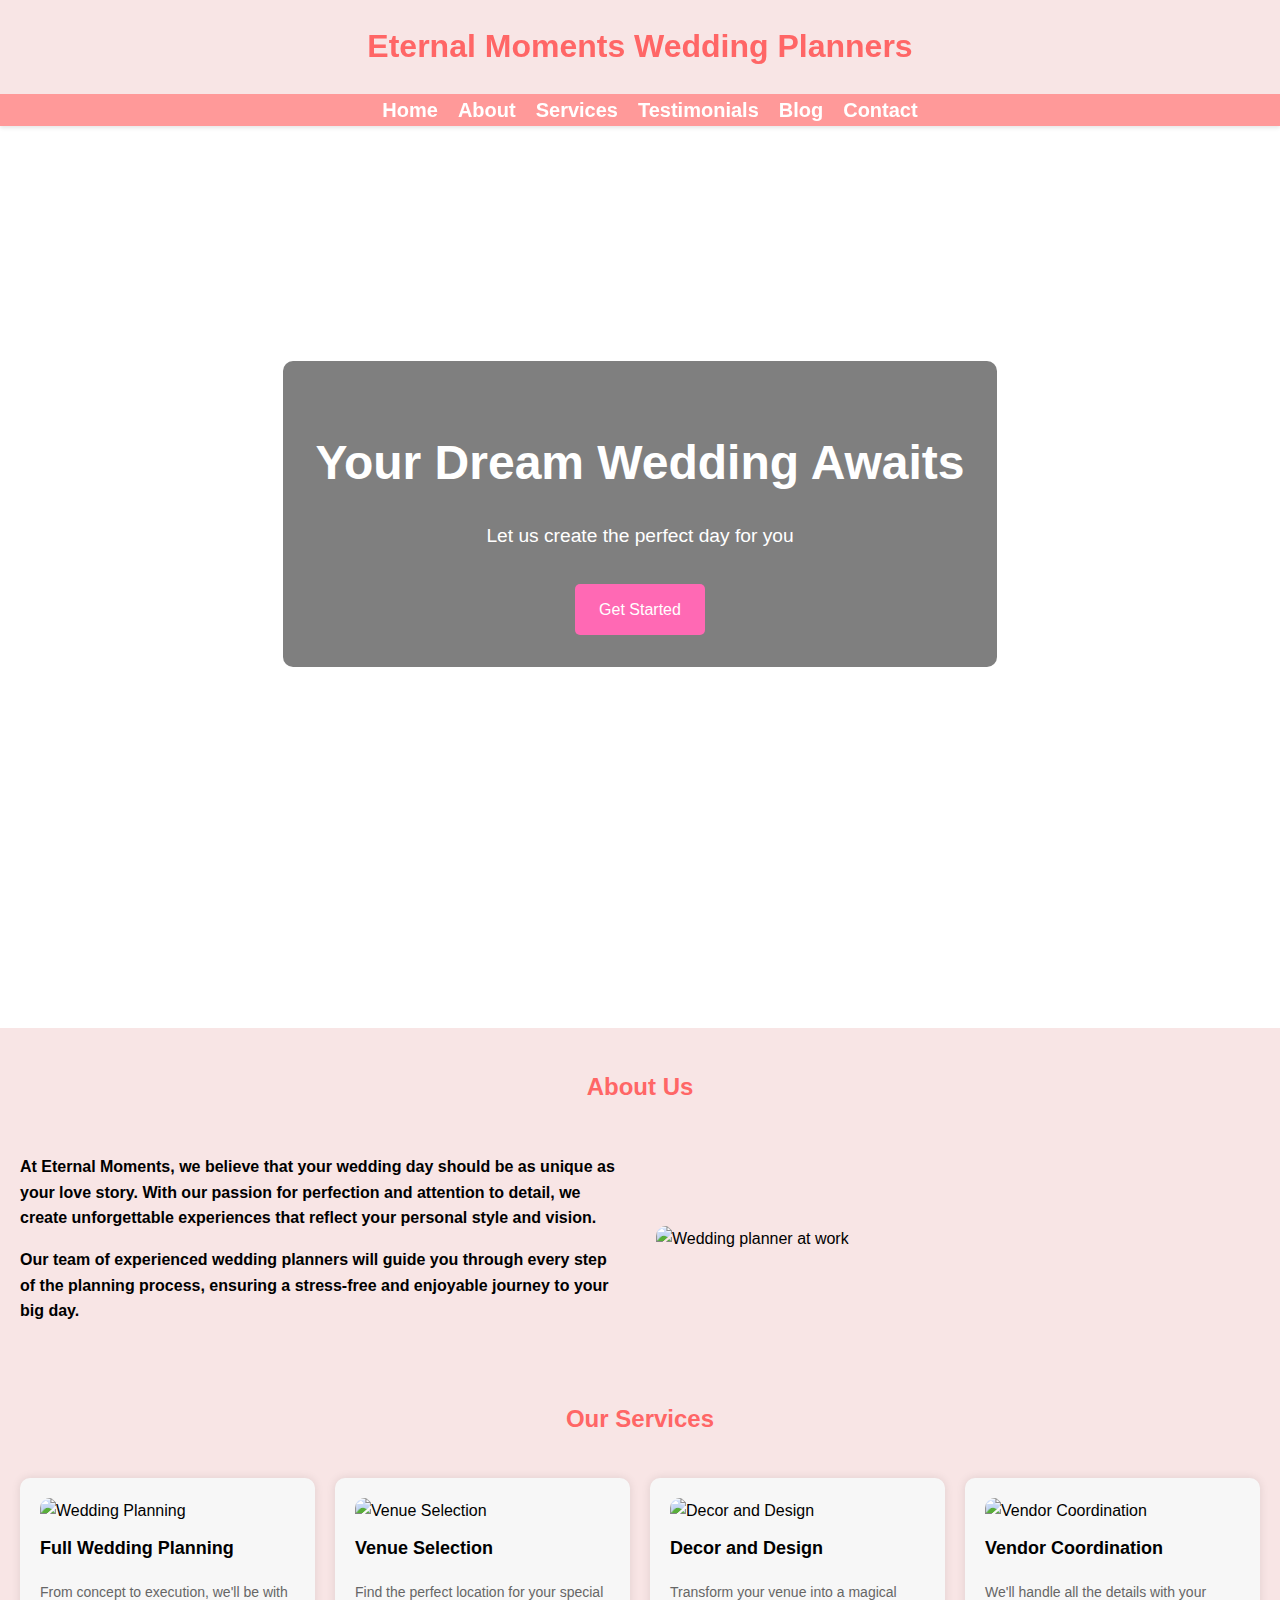
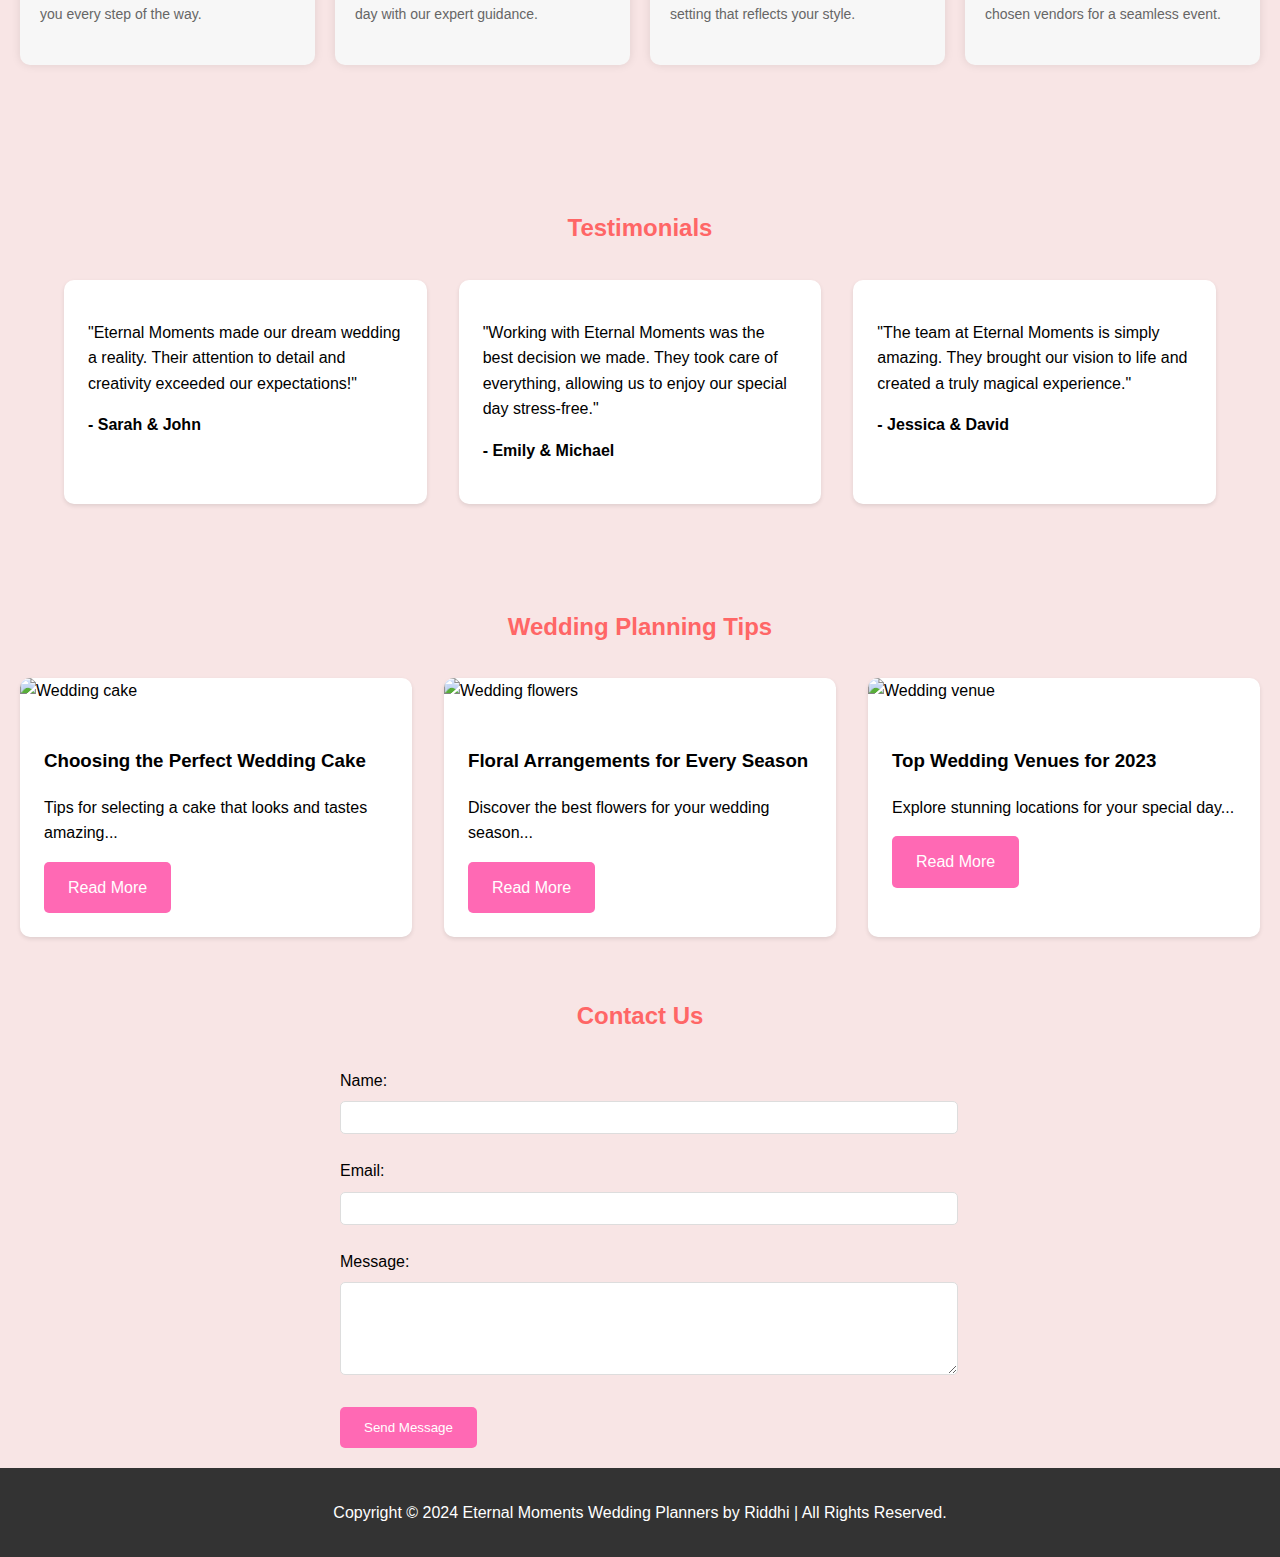
==== index.html @ 5e278fca "Update and rename Landing page.html to index.html" ====
<!DOCTYPE html>
<html lang="en">
<head>
    <meta charset="UTF-8">
    <meta name="viewport" content="width=device-width, initial-scale=1.0">
    <title>Eternal Moments Wedding Planners</title>
    <link rel="stylesheet" href="styles.css">
</head>

<body>
    <!-- Header design -->
    <header>
        <h1 class="animated-text">Eternal Moments Wedding Planners</h1>
        <div class="bx bx-menu" id="menu-icon"></div>

         <nav>
            <a href="#home" class="active">Home</a>
            <a href="#about">About</a>
            <a href="#services">Services</a>
            <a href="#testimonials">Testimonials</a>
            <a href="#blog">Blog</a>
            <a href="#contact">Contact</a>

            <span class="active-nav"></span>
        </nav>
    </header>

    <main>
        <section id="home" class="hero">
            <div class="hero-content">
                <h1>Your Dream Wedding Awaits</h1>
                <p>Let us create the perfect day for you</p>
                <a href="#contact" class="btn">Get Started</a>
            </div>
        </section>

        <section id="about">
            <h2 class="section-title">About Us</h2>
            <div class="about-content">
                <div class="about-text">
                    <p class="bold-text">At Eternal Moments, we believe that your wedding day should be as unique as your love story. With our passion for perfection and attention to detail, we create unforgettable experiences that reflect your personal style and vision.</p>
                    <p class="bold-text">Our team of experienced wedding planners will guide you through every step of the planning process, ensuring a stress-free and enjoyable journey to your big day.</p>
                </div>
                <div class="about-image">
                    <img src="https://images.unsplash.com/photo-1465495976277-4387d4b0b4c6?ixlib=rb-4.0.3&ixid=M3wxMjA3fDB8MHxwaG90by1wYWdlfHx8fGVufDB8fHx8fA%3D%3D&auto=format&fit=crop&w=1470&q=80" alt="Wedding planner at work">
                </div>
            </div>
        </section>

        <section id="services">
            <h2 class="section-title">Our Services</h2>
            <div class="service-grid">
                <div class="service-item">
                    <img src="https://images.unsplash.com/photo-1511795409834-ef04bbd61622?ixlib=rb-1.2.1&auto=format&fit=crop&w=1350&q=80" alt="Wedding Planning">
                    <h3>Full Wedding Planning</h3>
                    <p>From concept to execution, we'll be with you every step of the way.</p>
                </div>
                <div class="service-item">
                    <img src="c:\Users\RIDDHI\OneDrive\Pictures\Screenshots 1\Screenshot (2432).png" alt="Venue Selection">
                    <h3>Venue Selection</h3>
                    <p>Find the perfect location for your special day with our expert guidance.</p>
                </div>
                <div class="service-item">
                    <img src="https://images.unsplash.com/photo-1519225421980-715cb0215aed?ixlib=rb-1.2.1&auto=format&fit=crop&w=1350&q=80" alt="Decor and Design">
                    <h3>Decor and Design</h3>
                    <p>Transform your venue into a magical setting that reflects your style.</p>
                </div>
                <div class="service-item">
                    <img src="https://images.unsplash.com/photo-1464366400600-7168b8af9bc3?ixlib=rb-1.2.1&auto=format&fit=crop&w=1350&q=80" alt="Vendor Coordination">
                    <h3>Vendor Coordination</h3>
                    <p>We'll handle all the details with your chosen vendors for a seamless event.</p>
                </div>
                </div>
        </section>

        <section id="testimonials" class="testimonials">
            <h2 class="section-title">Testimonials</h2>
            <div class="testimonial-grid">
                <div class="testimonial-card">
                    <p>"Eternal Moments made our dream wedding a reality. Their attention to detail and creativity exceeded our expectations!"</p>
                    <p><strong>- Sarah & John</strong></p>
                </div>
                <div class="testimonial-card">
                    <p>"Working with Eternal Moments was the best decision we made. They took care of everything, allowing us to enjoy our special day stress-free."</p>
                    <p><strong>- Emily & Michael</strong></p>
                </div>
                <div class="testimonial-card">
                    <p>"The team at Eternal Moments is simply amazing. They brought our vision to life and created a truly magical experience."</p>
                    <p><strong>- Jessica & David</strong></p>
                </div>
            </div>
        </section>

        <section id="blog">
            <h2 class="section-title">Wedding Planning Tips</h2>
            <div class="blog-grid">
                <div class="blog-card">
                    <img src="https://images.unsplash.com/photo-1607190074257-dd4b7af0309f?ixlib=rb-4.0.3&ixid=M3wxMjA3fDB8MHxwaG90by1wYWdlfHx8fGVufDB8fHx8fA%3D%3D&auto=format&fit=crop&w=1470&q=80" alt="Wedding cake">
                    <div class="blog-content">
                        <h3>Choosing the Perfect Wedding Cake</h3>
                        <p>Tips for selecting a cake that looks and tastes amazing...</p>
                        <a href="#" class="btn">Read More</a>
                    </div>
                </div>
                <div class="blog-card">
                    <img src="c:\Users\RIDDHI\OneDrive\Pictures\Screenshots 1\Screenshot (2431).png" alt="Wedding flowers">
                    <div class="blog-content">
                        <h3>Floral Arrangements for Every Season</h3>
                        <p>Discover the best flowers for your wedding season...</p>
                        <a href="#" class="btn">Read More</a>
                    </div>
                </div>
                <div class="blog-card">
                    <img src="https://images.unsplash.com/photo-1606800052052-a08af7148866?ixlib=rb-4.0.3&ixid=M3wxMjA3fDB8MHxwaG90by1wYWdlfHx8fGVufDB8fHx8fA%3D%3D&auto=format&fit=crop&w=1470&q=80" alt="Wedding venue">
                    <div class="blog-content">
                        <h3>Top Wedding Venues for 2023</h3>
                        <p>Explore stunning locations for your special day...</p>
                        <a href="#" class="btn">Read More</a>
                    </div>
                </div>
            </div>
        </section>

        <section id="contact">
            <h2 class="section-title">Contact Us</h2>
            <form class="contact-form">
                <div class="form-group">
                    <label for="name">Name:</label>
                    <input type="text" id="name" name="name" required>
                </div>
                <div class="form-group">
                    <label for="email">Email:</label>
                    <input type="email" id="email" name="email" required>
                </div>
                <div class="form-group">
                    <label for="message">Message:</label>
                    <textarea id="message" name="message" rows="5" required></textarea>
                </div>
                <button type="submit" class="btn">Send Message</button>
            </form>
        </section>
    </main>

    <footer>
        <p>Copyright &copy; 2024 Eternal Moments Wedding Planners by Riddhi | All Rights Reserved.</p>
    </footer>
</body>
</html>
---- styles.css ----
body {
            margin: 0;
            padding: 0;
            font-family: Arial, sans-serif;
            line-height: 1.6;
        }

        header {
            background-color: #f8e5e5;
            box-shadow: 0 2px 4px rgba(0,0,0,0.1);
            position: fixed;
            text-align: center;
            width: 100%;
            z-index: 1000;
        }

        nav {
            background-color: #ff9999;
            display: flex;
            justify-content: center;
          }

          nav a {
            font-size: 20px;
            font-weight: bold;
            margin-left: 20px;
            text-decoration: none;
            color: white;
            position: relative;
          }
          
          nav a::after {
            content: "";
            position: absolute;
            bottom: 0;
            left: 0;
            width: 0;
            height: 2px;
            background-color: #666;
            transition: all 0.3s ease;
          }
          
          nav a:hover::after {
            width: 100%;
          }

        .nav-links {
            list-style: none;
            display: flex;
        }

        .nav-links li {
            margin-left: 2rem;
        }

        .nav-links a {
            text-decoration: none;
            color: #333;
            font-weight: bold;
        }

        h1, h2 {
            color: #ff6666;
        }
        .animated-text {
            animation: fadeIn 2s ease-in-out infinite alternate;
        }
        @keyframes fadeIn {
            from { opacity: 0.5; }
            to { opacity: 1; }
        }

        .hero {
            background-image: url('https://images.unsplash.com/photo-1519741497674-611481863552?ixlib=rb-4.0.3&ixid=M3wxMjA3fDB8MHxwaG90by1wYWdlfHx8fGVufDB8fHx8fA%3D%3D&auto=format&fit=crop&w=1470&q=80');
            background-size: cover;
            background-position: center;
            height: 100vh;
            display: flex;
            align-items: center;
            justify-content: center;
            text-align: center;
            color: #fff;
        }

        .hero h1 {
            color: white; /* change this to the desired color */
          }

        .hero-title {
            color: white; /* change this to the desired color */
          }

        .hero-content {
            background-color: rgba(0, 0, 0, 0.5);
            padding: 2rem;
            border-radius: 10px;
        }

        .hero h1 {
            font-size: 3rem;
            margin-bottom: 1rem;
        }

        .hero p {
            font-size: 1.2rem;
            margin-bottom: 2rem;
        }

        .btn {
            display: inline-block;
            background-color: #ff69b4;
            color: #fff;
            padding: 0.8rem 1.5rem;
            text-decoration: none;
            border-radius: 5px;
            transition: background-color 0.3s ease;
        }

        .btn:hover {
            background-color: #ff1493;
        }

        .section-title {
            color: #ff6666; /* change this to the desired color */
          }

        section {
            padding: 4rem 5%;
        }

        h2 {
            text-align: center;
            margin-bottom: 2rem;
            color: #ff6666;
        }

        #about .about-text p {
            font-weight: bold;
          }

          .bold-text {
            font-weight: bold;
          }

        .about-content, .services-content {
            display: flex;
            justify-content: space-between;
            align-items: center;
        }

        .about-text, .services-text {
            flex: 1;
            padding-right: 2rem;
        }

        .about-image, .services-image {
            flex: 1;
        }

        .about-image img, .services-image img {
            width: 100%;
            border-radius: 10px;
        }

        .service-grid {
            display: grid;
            grid-template-columns: repeat(4, 1fr);
            grid-gap: 20px;
            margin: 40px 0;
          }
          
          .service-item {
            background-color: #f7f7f7;
            padding: 20px;
            border-radius: 10px;
            box-shadow: 0 0 10px rgba(0, 0, 0, 0.1);
          }
          
          .service-item img {
            width: 100%;
            height: 150px;
            object-fit: cover;
            border-radius: 10px 10px 0 0;
          }
          
          .service-item h3 {
            font-size: 18px;
            font-weight: bold;
            margin-top: 10px;
          }
          
          .service-item p {
            font-size: 14px;
            color: #666;
            margin-bottom: 20px;
          }
          
          .services-image {
            grid-column: 1 / -1;
            margin-top: 40px;
          }
          
          .services-image img {
            width: 100%;
            height: 300px;
            object-fit: cover;
            border-radius: 10px;
          }

        .testimonials {
            background-color: #f8e5e5;
        }

        .testimonial-grid {
            display: grid;
            grid-template-columns: repeat(auto-fit, minmax(300px, 1fr));
            gap: 2rem;
        }

        .testimonial-card {
            background-color: #fff;
            padding: 1.5rem;
            border-radius: 10px;
            box-shadow: 0 2px 4px rgba(0,0,0,0.1);
        }

        .blog-grid {
            display: grid;
            grid-template-columns: repeat(auto-fit, minmax(300px, 1fr));
            gap: 2rem;
        }

        .blog-card {
            background-color: #fff;
            border-radius: 10px;
            overflow: hidden;
            box-shadow: 0 2px 4px rgba(0,0,0,0.1);
        }

        .blog-card img {
            width: 100%;
            height: 200px;
            object-fit: cover;
        }

        .blog-content {
            padding: 1.5rem;
        }

        .contact-form {
            max-width: 600px;
            margin: 0 auto;
        }

        .form-group {
            margin-bottom: 1.5rem;
        }

        .form-group label {
            display: block;
            margin-bottom: 0.5rem;
        }

        .form-group input,
        .form-group textarea {
            width: 100%;
            padding: 0.5rem;
            border: 1px solid #ddd;
            border-radius: 5px;
        }

        #about, #services, #blog, #contact {
            background-color: #f8e5e5; /* change this to the desired color */
            padding: 20px;
          }

        button {
            background-color: #ff6666;
            color: white;
            border: none;
            padding: 0.5rem 1rem;
            cursor: pointer;
            border-radius: 4px;
        }
        button:hover {
            background-color: #ff4d4d;
        }

        footer {
            background-color: #333;
            color: #fff;
            text-align: center;
            padding: 1rem;
        }
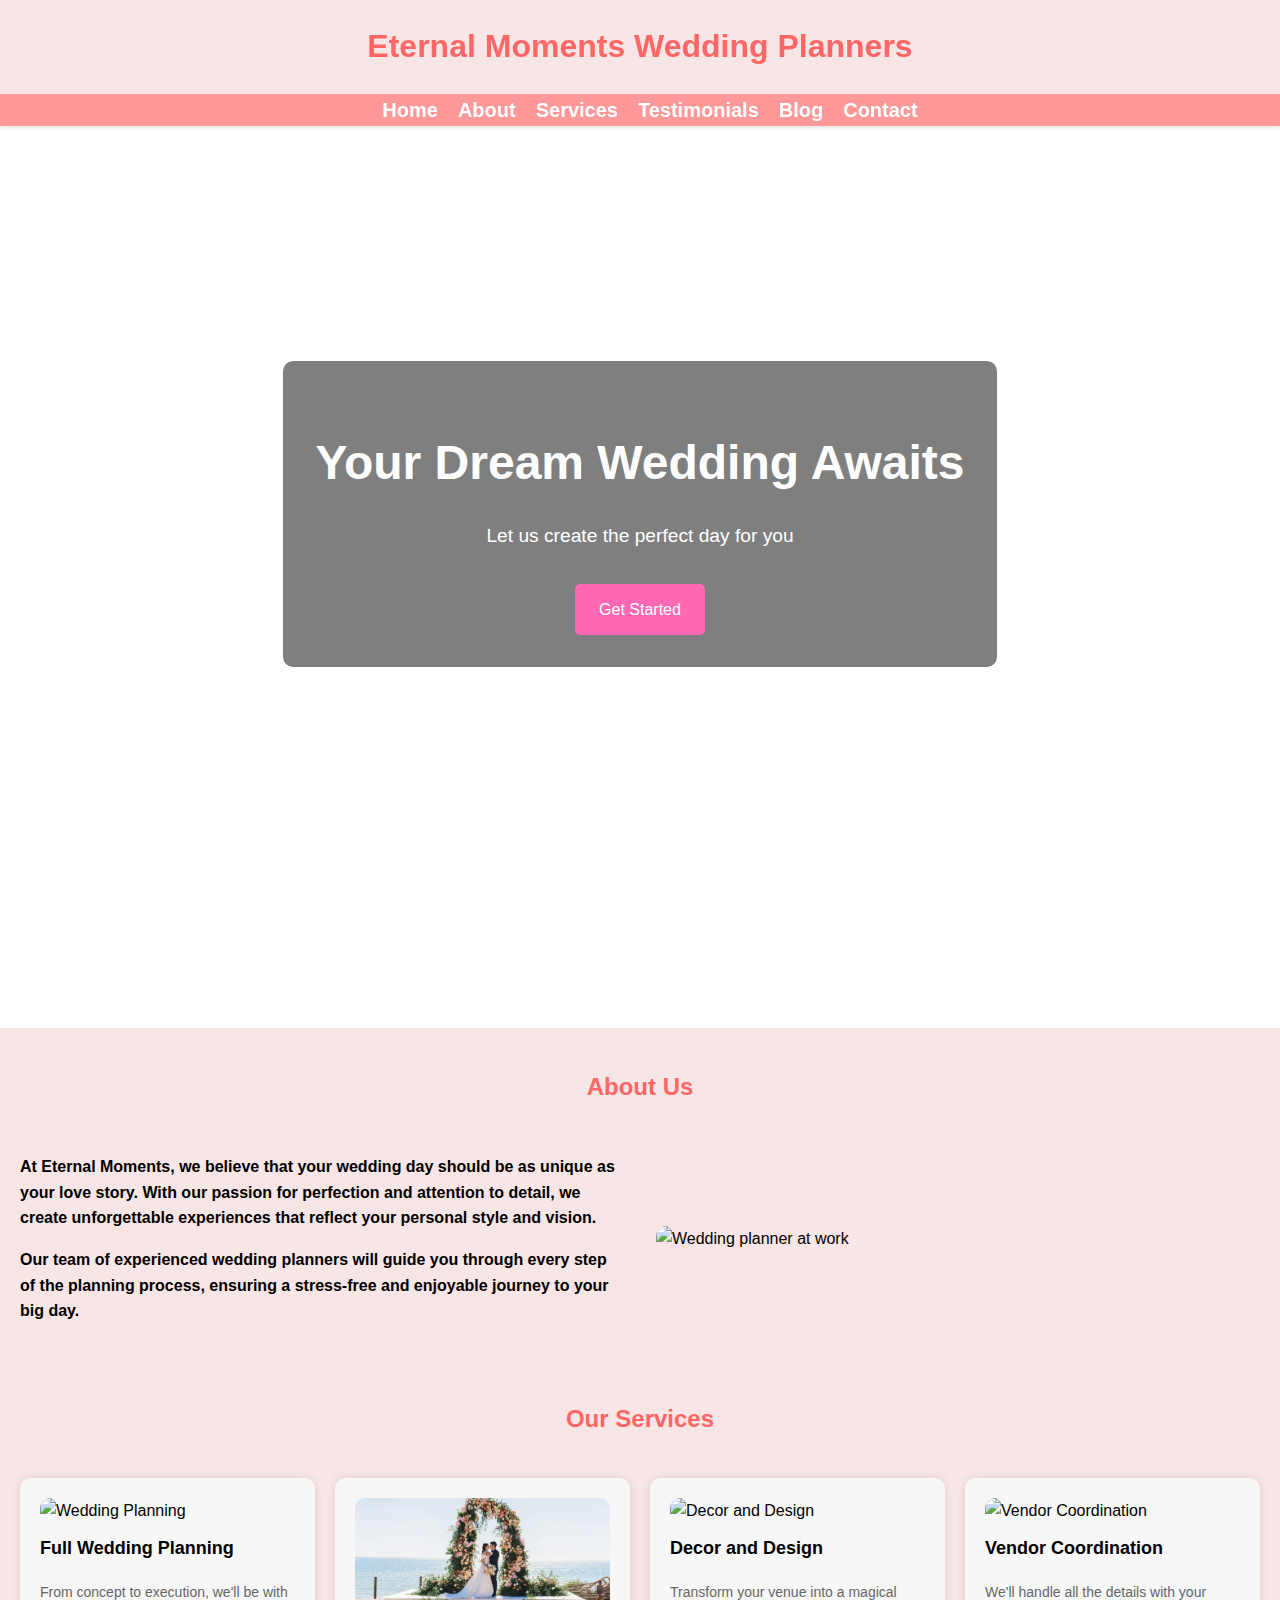
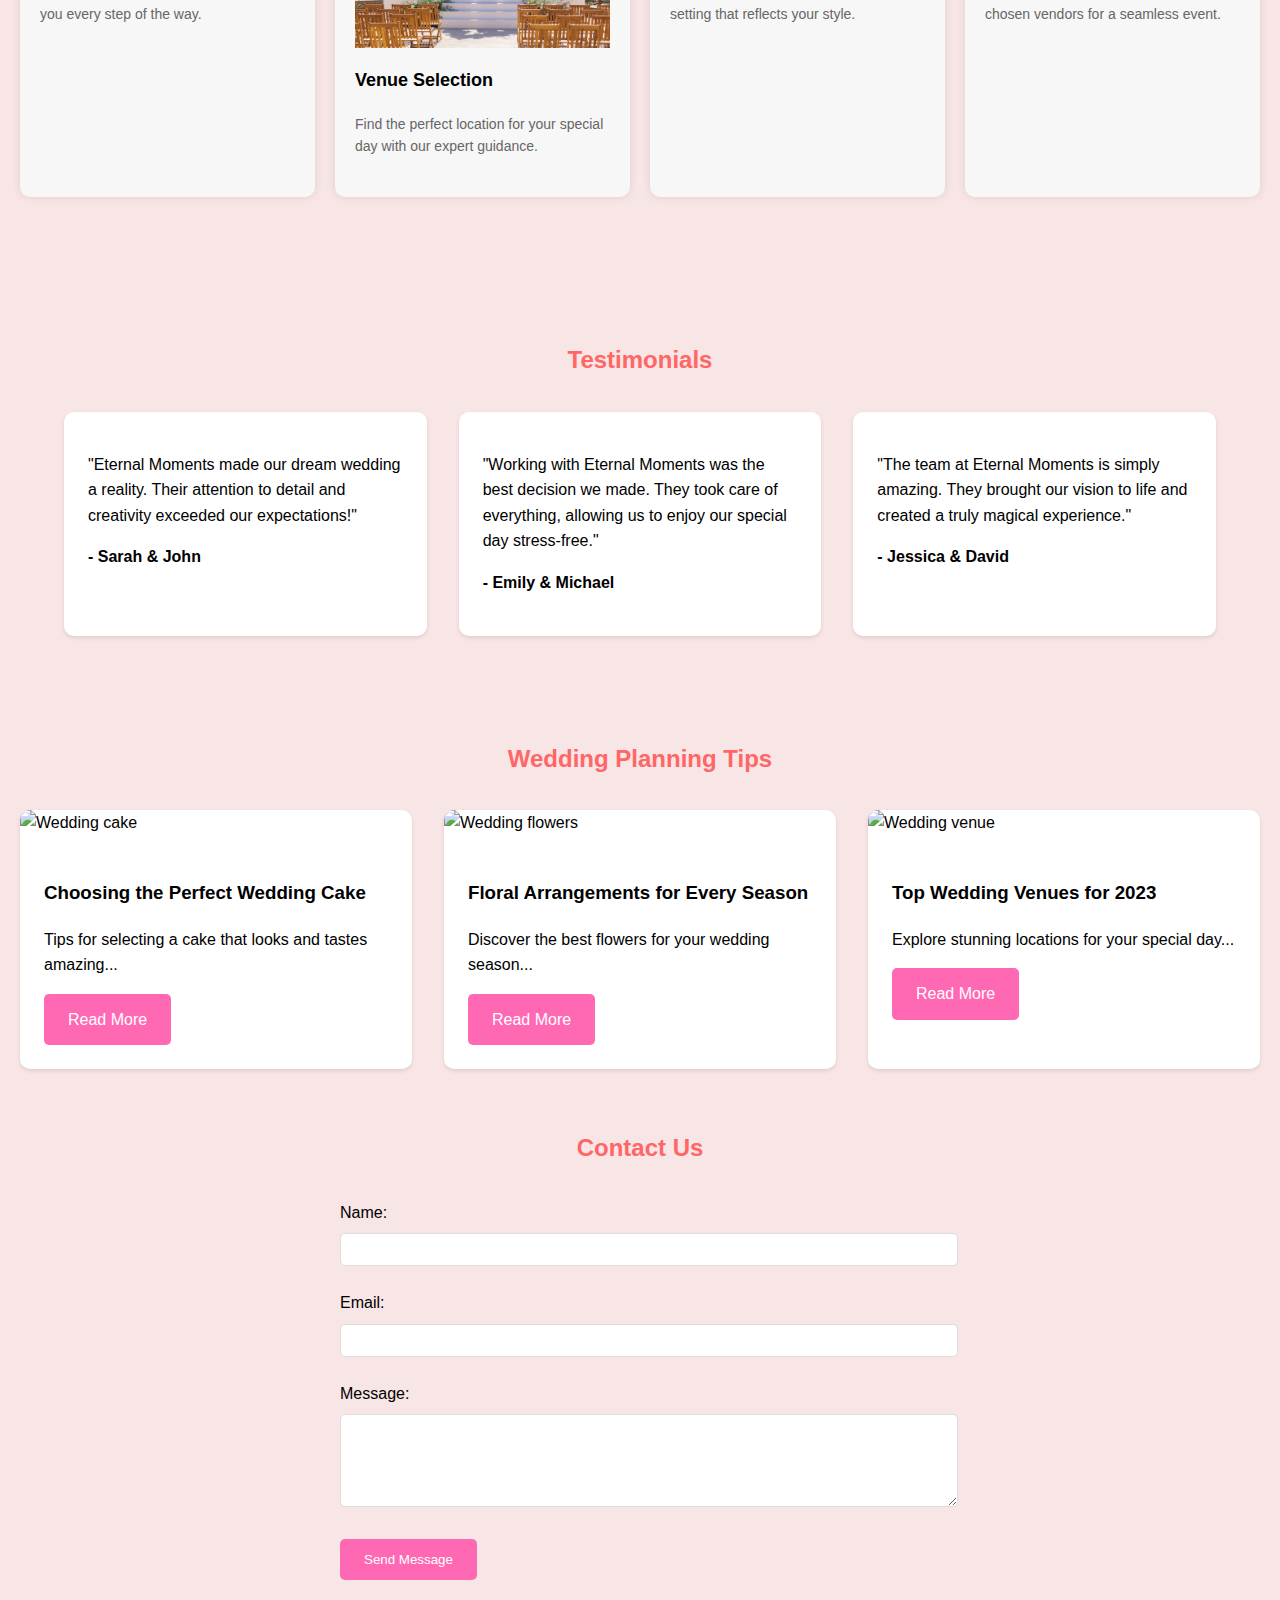
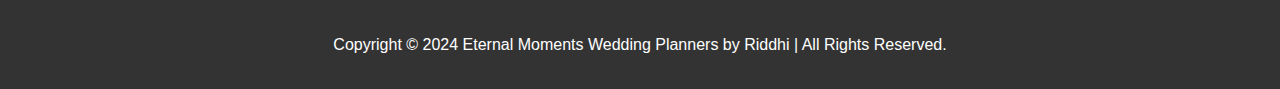
==== commit 6a24768c: "Update index.html" ====
--- a/index.html
+++ b/index.html
@@ -56,7 +56,7 @@
                     <p>From concept to execution, we'll be with you every step of the way.</p>
                 </div>
                 <div class="service-item">
-                    <img src="c:\Users\RIDDHI\OneDrive\Pictures\Screenshots 1\Screenshot (2432).png" alt="Venue Selection">
+                    <img src="./Screenshot (2432).png" alt="Venue Selection">
                     <h3>Venue Selection</h3>
                     <p>Find the perfect location for your special day with our expert guidance.</p>
                 </div>
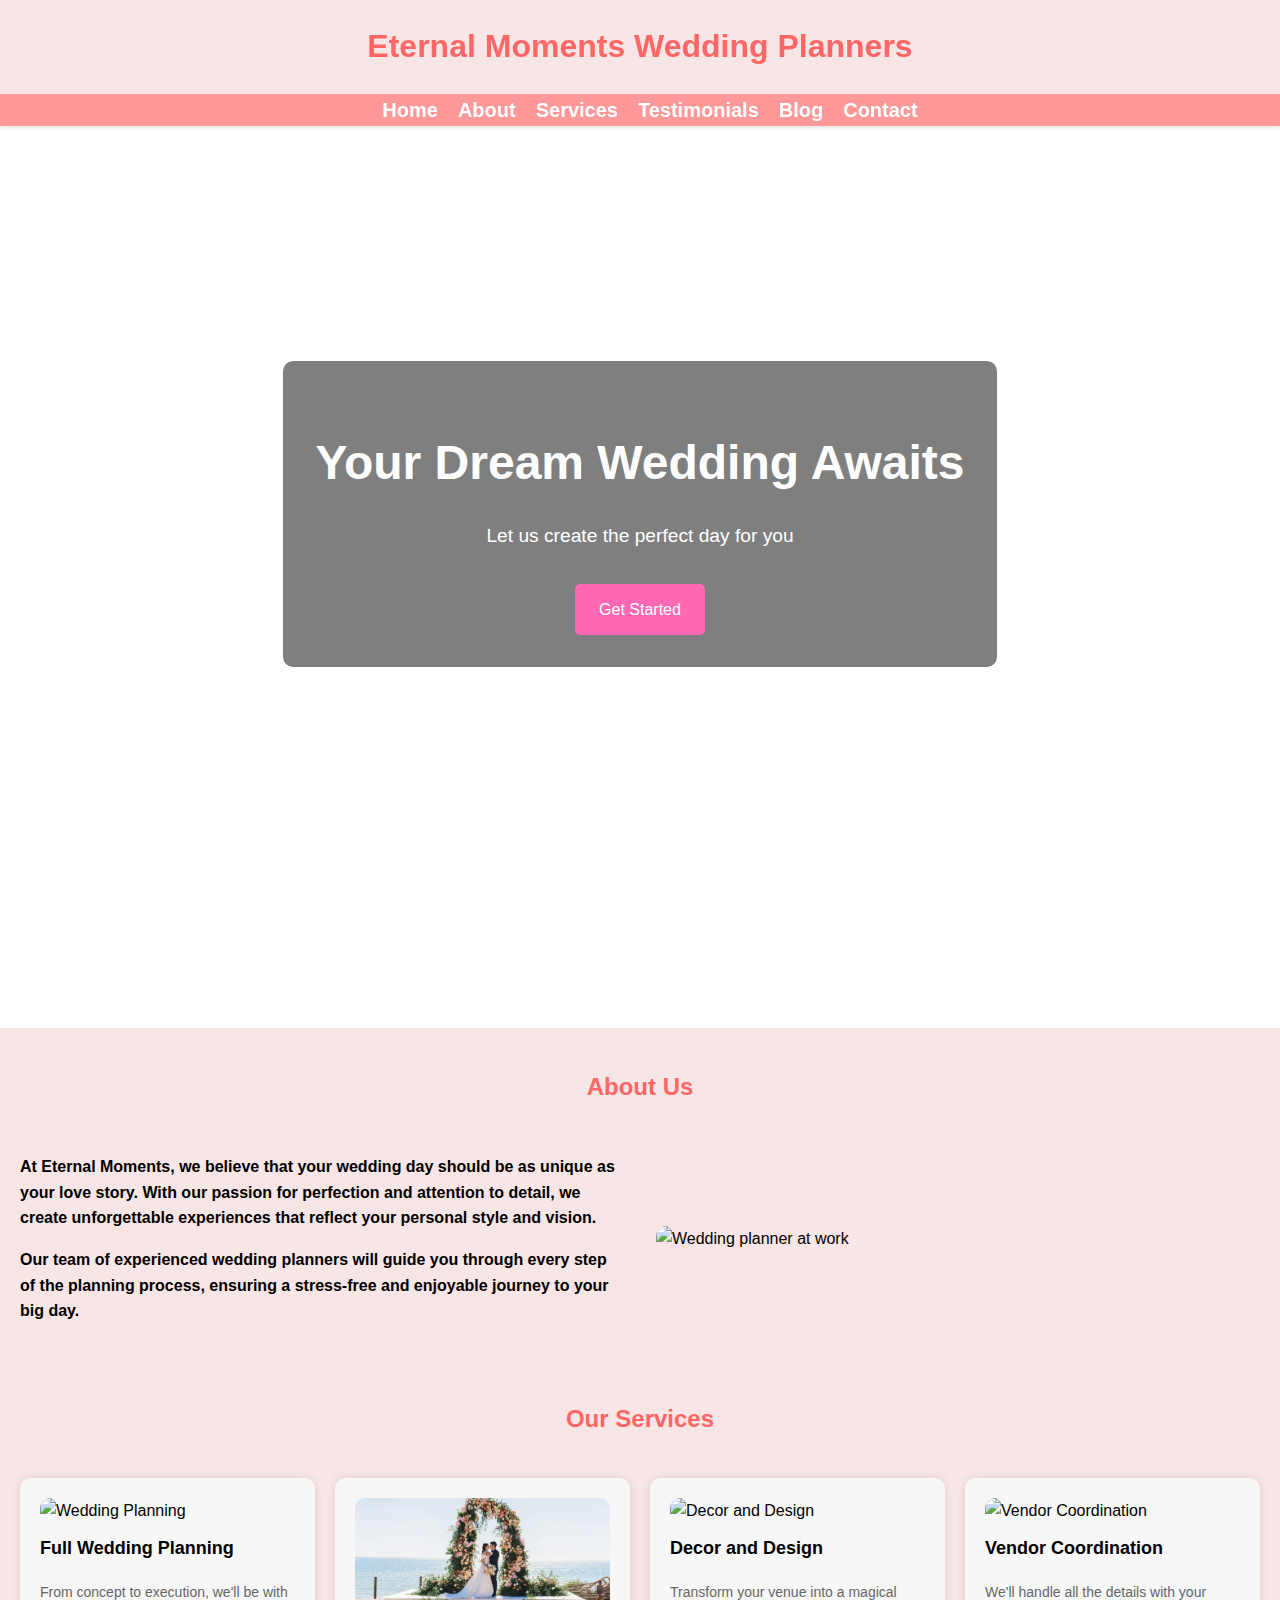
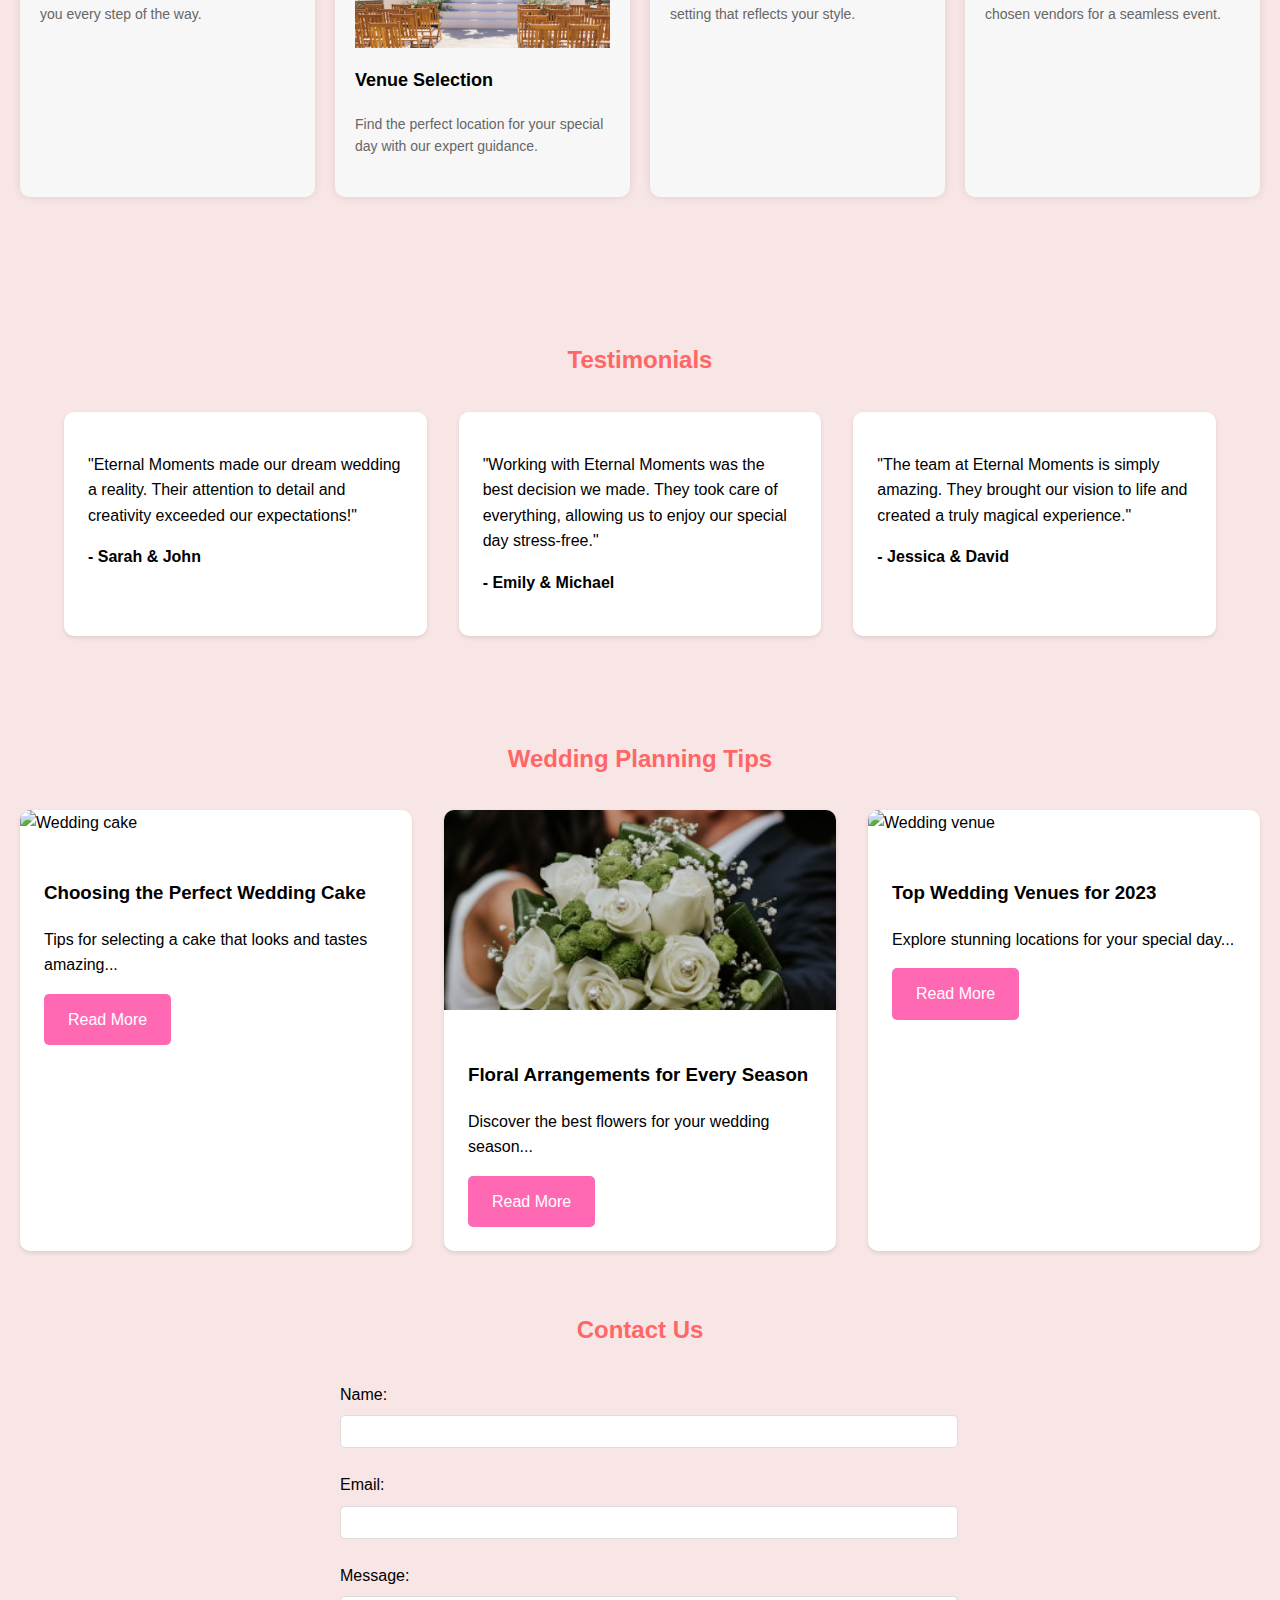
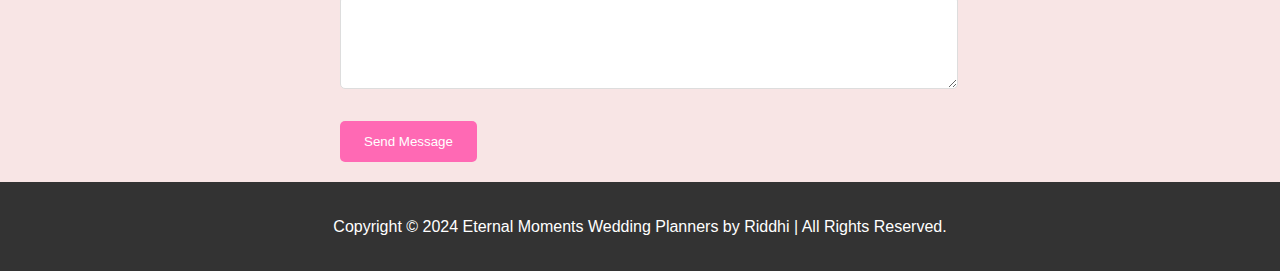
==== commit ed2f5ba5: "Update index.html" ====
--- a/index.html
+++ b/index.html
@@ -103,7 +103,7 @@
                     </div>
                 </div>
                 <div class="blog-card">
-                    <img src="c:\Users\RIDDHI\OneDrive\Pictures\Screenshots 1\Screenshot (2431).png" alt="Wedding flowers">
+                    <img src="./Screenshot (2431).png" alt="Wedding flowers">
                     <div class="blog-content">
                         <h3>Floral Arrangements for Every Season</h3>
                         <p>Discover the best flowers for your wedding season...</p>
